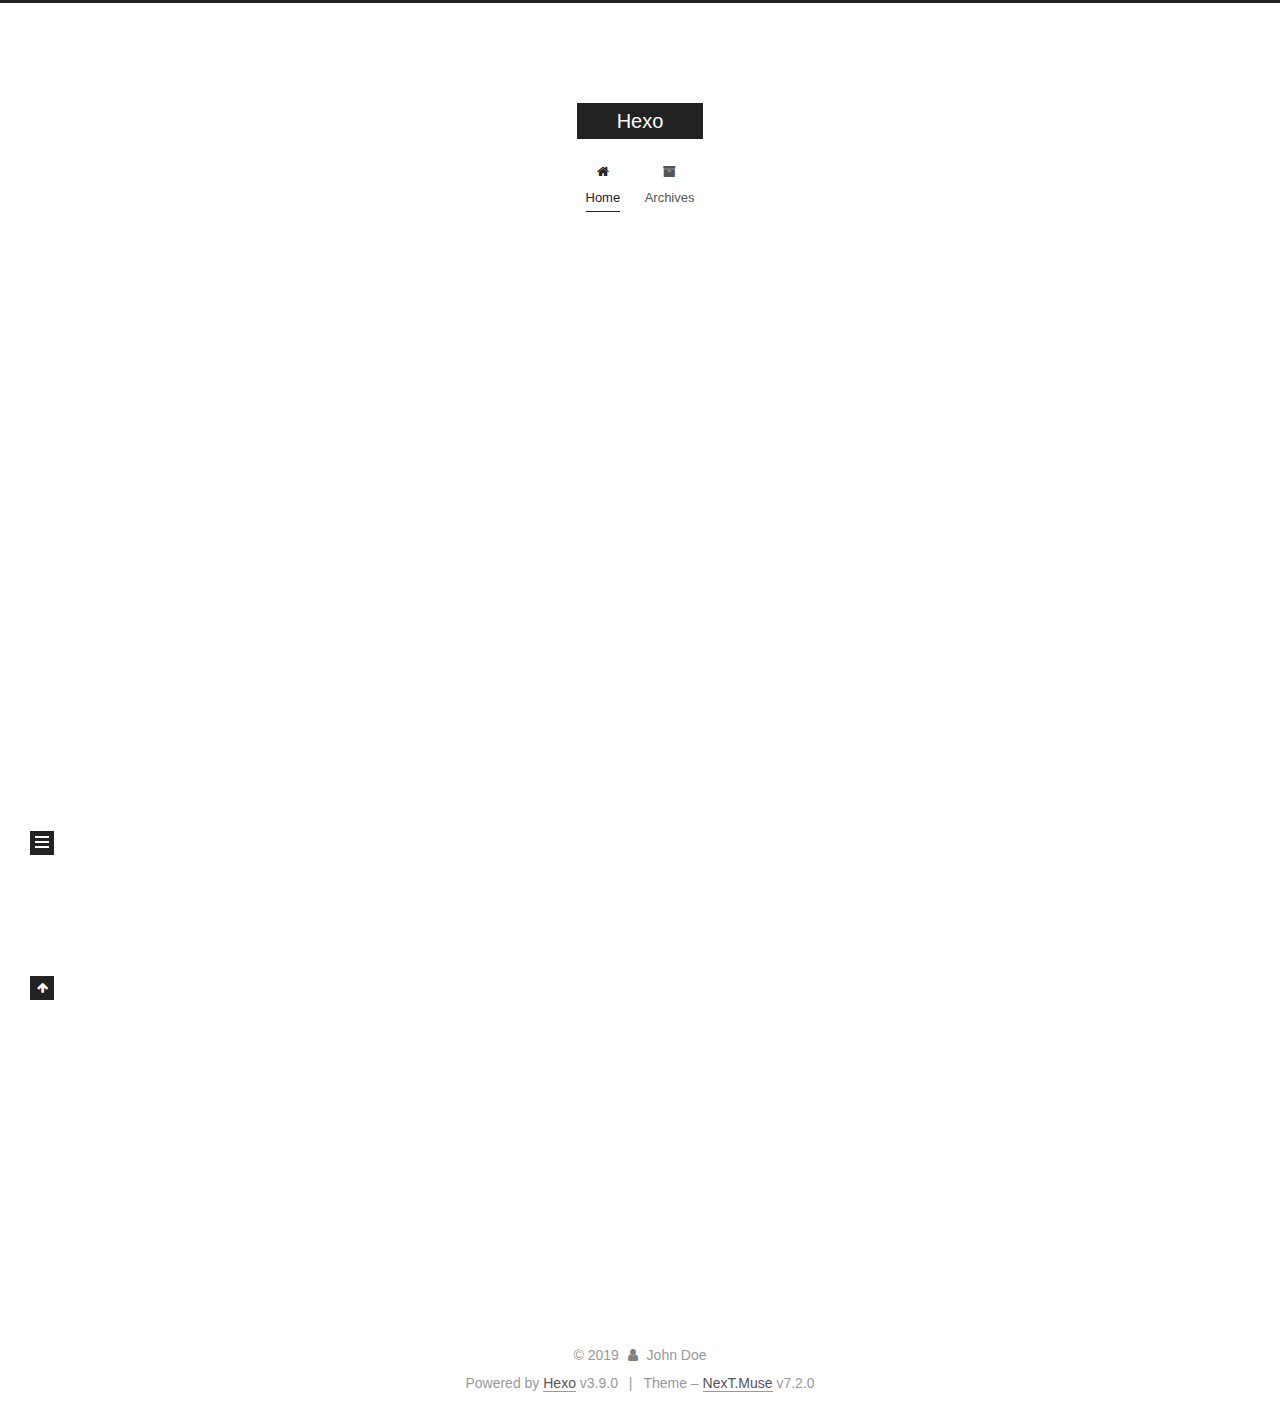
==== index.html @ 57c6d29f "Site updated: 2019-07-20 22:40:32" ====
<!DOCTYPE html>












  


<html class="theme-next muse use-motion" lang>
<head><meta name="generator" content="Hexo 3.9.0">
  <meta charset="UTF-8">
<meta http-equiv="X-UA-Compatible" content="IE=edge">
<meta name="viewport" content="width=device-width, initial-scale=1, maximum-scale=2">
<meta name="theme-color" content="#222">












  <link rel="apple-touch-icon" sizes="180x180" href="/images/apple-touch-icon-next.png?v=7.2.0">


  <link rel="icon" type="image/png" sizes="32x32" href="/images/favicon-32x32-next.png?v=7.2.0">


  <link rel="icon" type="image/png" sizes="16x16" href="/images/favicon-16x16-next.png?v=7.2.0">


  <link rel="mask-icon" href="/images/logo.svg?v=7.2.0" color="#222">






<link rel="stylesheet" href="/css/main.css?v=7.2.0">






<link rel="stylesheet" href="/lib/font-awesome/css/font-awesome.min.css?v=4.7.0">








<script id="hexo.configurations">
  var NexT = window.NexT || {};
  var CONFIG = {
    root: '/',
    scheme: 'Muse',
    version: '7.2.0',
    sidebar: {"position":"left","display":"post","offset":12,"onmobile":false},
    back2top: {"enable":true,"sidebar":false,"scrollpercent":false},
    copycode: {"enable":false,"show_result":false,"style":null},
    fancybox: false,
    fastclick: false,
    lazyload: false,
    tabs: true,
    motion: {"enable":true,"async":false,"transition":{"post_block":"fadeIn","post_header":"slideDownIn","post_body":"slideDownIn","coll_header":"slideLeftIn","sidebar":"slideUpIn"}},
    algolia: {
      applicationID: '',
      apiKey: '',
      indexName: '',
      hits: {"per_page":10},
      labels: {"input_placeholder":"Search for Posts","hits_empty":"We didn't find any results for the search: ${query}","hits_stats":"${hits} results found in ${time} ms"}
    },
    translation: {
      copy_button: 'Copy',
      copy_success: 'Copied',
      copy_failure: 'Copy failed'
    }
  };
</script>

  <meta property="og:type" content="website">
<meta property="og:title" content="Hexo">
<meta property="og:url" content="http://yoursite.com/index.html">
<meta property="og:site_name" content="Hexo">
<meta property="og:locale" content="default">
<meta name="twitter:card" content="summary">
<meta name="twitter:title" content="Hexo">





  
  
  <link rel="canonical" href="http://yoursite.com/">



<script id="page.configurations">
  CONFIG.page = {
    sidebar: "",
  };
</script>

  
  <title>Hexo</title>
  












  <noscript>
  <style>
  .use-motion .motion-element,
  .use-motion .brand,
  .use-motion .menu-item,
  .sidebar-inner,
  .use-motion .post-block,
  .use-motion .pagination,
  .use-motion .comments,
  .use-motion .post-header,
  .use-motion .post-body,
  .use-motion .collection-title { opacity: initial; }

  .use-motion .logo,
  .use-motion .site-title,
  .use-motion .site-subtitle {
    opacity: initial;
    top: initial;
  }

  .use-motion .logo-line-before i { left: initial; }
  .use-motion .logo-line-after i { right: initial; }
  </style>
</noscript>

</head>

<body itemscope itemtype="http://schema.org/WebPage" lang="default">

  
  
    
  

  <div class="container sidebar-position-left 
  page-home">
    <div class="headband"></div>

    <header id="header" class="header" itemscope itemtype="http://schema.org/WPHeader">
      <div class="header-inner"><div class="site-brand-wrapper">
  <div class="site-meta">
    

    <div class="custom-logo-site-title">
      <a href="/" class="brand" rel="start">
        <span class="logo-line-before"><i></i></span>
        <span class="site-title">Hexo</span>
        <span class="logo-line-after"><i></i></span>
      </a>
    </div>
    
    
  </div>

  <div class="site-nav-toggle">
    <button aria-label="Toggle navigation bar">
      <span class="btn-bar"></span>
      <span class="btn-bar"></span>
      <span class="btn-bar"></span>
    </button>
  </div>
</div>



<nav class="site-nav">
  
    <ul id="menu" class="menu">
      
        
        
        
          
          <li class="menu-item menu-item-home menu-item-active">

    
    
      
    

    

    <a href="/" rel="section"><i class="menu-item-icon fa fa-fw fa-home"></i> <br>Home</a>

  </li>
        
        
        
          
          <li class="menu-item menu-item-archives">

    
    
      
    

    

    <a href="/archives/" rel="section"><i class="menu-item-icon fa fa-fw fa-archive"></i> <br>Archives</a>

  </li>

      
      
    </ul>
  

  
    

  

  
</nav>



</div>
    </header>

    


    <main id="main" class="main">
      <div class="main-inner">
        <div class="content-wrap">
          
          <div id="content" class="content">
            
  <section id="posts" class="posts-expand">
    
      

  

  
  
  

  

  <article class="post post-type-normal" itemscope itemtype="http://schema.org/Article">
  
  
  
  <div class="post-block">
    <link itemprop="mainEntityOfPage" href="http://yoursite.com/2019/07/20/hello-world/">

    <span hidden itemprop="author" itemscope itemtype="http://schema.org/Person">
      <meta itemprop="name" content="John Doe">
      <meta itemprop="description" content>
      <meta itemprop="image" content="/images/avatar.gif">
    </span>

    <span hidden itemprop="publisher" itemscope itemtype="http://schema.org/Organization">
      <meta itemprop="name" content="Hexo">
    </span>

    
      <header class="post-header">

        
        
          <h1 class="post-title" itemprop="name headline">
                
                
                <a href="/2019/07/20/hello-world/" class="post-title-link" itemprop="url">Hello World</a>
              
            
          </h1>
        

        <div class="post-meta">

          
          
          

          
            <span class="post-meta-item">
              <span class="post-meta-item-icon">
                <i class="fa fa-calendar-o"></i>
              </span>
              
                <span class="post-meta-item-text">Posted on</span>
              

              
                
              

              <time title="Created: 2019-07-20 21:44:19" itemprop="dateCreated datePublished" datetime="2019-07-20T21:44:19+08:00">2019-07-20</time>
            </span>
          

          

          

          
            
            
          

          
          

          

          

          <br>
          

          

          

        </div>
      </header>
    

    
    
    
    <div class="post-body" itemprop="articleBody">

      
      

      
        
          
            <p>Welcome to <a href="https://hexo.io/" target="_blank" rel="noopener">Hexo</a>! This is your very first post. Check <a href="https://hexo.io/docs/" target="_blank" rel="noopener">documentation</a> for more info. If you get any problems when using Hexo, you can find the answer in <a href="https://hexo.io/docs/troubleshooting.html" target="_blank" rel="noopener">troubleshooting</a> or you can ask me on <a href="https://github.com/hexojs/hexo/issues" target="_blank" rel="noopener">GitHub</a>.</p>
<h2 id="Quick-Start"><a href="#Quick-Start" class="headerlink" title="Quick Start"></a>Quick Start</h2><h3 id="Create-a-new-post"><a href="#Create-a-new-post" class="headerlink" title="Create a new post"></a>Create a new post</h3><figure class="highlight bash"><table><tr><td class="gutter"><pre><span class="line">1</span><br></pre></td><td class="code"><pre><span class="line">$ hexo new <span class="string">"My New Post"</span></span><br></pre></td></tr></table></figure>

<p>More info: <a href="https://hexo.io/docs/writing.html" target="_blank" rel="noopener">Writing</a></p>
<h3 id="Run-server"><a href="#Run-server" class="headerlink" title="Run server"></a>Run server</h3><figure class="highlight bash"><table><tr><td class="gutter"><pre><span class="line">1</span><br></pre></td><td class="code"><pre><span class="line">$ hexo server</span><br></pre></td></tr></table></figure>

<p>More info: <a href="https://hexo.io/docs/server.html" target="_blank" rel="noopener">Server</a></p>
<h3 id="Generate-static-files"><a href="#Generate-static-files" class="headerlink" title="Generate static files"></a>Generate static files</h3><figure class="highlight bash"><table><tr><td class="gutter"><pre><span class="line">1</span><br></pre></td><td class="code"><pre><span class="line">$ hexo generate</span><br></pre></td></tr></table></figure>

<p>More info: <a href="https://hexo.io/docs/generating.html" target="_blank" rel="noopener">Generating</a></p>
<h3 id="Deploy-to-remote-sites"><a href="#Deploy-to-remote-sites" class="headerlink" title="Deploy to remote sites"></a>Deploy to remote sites</h3><figure class="highlight bash"><table><tr><td class="gutter"><pre><span class="line">1</span><br></pre></td><td class="code"><pre><span class="line">$ hexo deploy</span><br></pre></td></tr></table></figure>

<p>More info: <a href="https://hexo.io/docs/deployment.html" target="_blank" rel="noopener">Deployment</a></p>

          
        
      
    </div>

    

    

    
    
    

    

    
      
    
    

    

    <footer class="post-footer">
      

      

      

      
      
        <div class="post-eof"></div>
      
    </footer>
  </div>
  
  
  
  </article>


    
  </section>

  


          </div>
          

        </div>
        
          
  
  <div class="sidebar-toggle">
    <div class="sidebar-toggle-line-wrap">
      <span class="sidebar-toggle-line sidebar-toggle-line-first"></span>
      <span class="sidebar-toggle-line sidebar-toggle-line-middle"></span>
      <span class="sidebar-toggle-line sidebar-toggle-line-last"></span>
    </div>
  </div>

  <aside id="sidebar" class="sidebar">
    <div class="sidebar-inner">

      

      

      <div class="site-overview-wrap sidebar-panel sidebar-panel-active">
        <div class="site-overview">

          <div class="site-author motion-element" itemprop="author" itemscope itemtype="http://schema.org/Person">
  
  <p class="site-author-name" itemprop="name">John Doe</p>
  <div class="site-description motion-element" itemprop="description"></div>
</div>


  <nav class="site-state motion-element">
    
      <div class="site-state-item site-state-posts">
        
          <a href="/archives/">
        
          <span class="site-state-item-count">1</span>
          <span class="site-state-item-name">posts</span>
        </a>
      </div>
    

    

    
  </nav>













          
          
        </div>
      </div>

      

      

    </div>
  </aside>
  <div id="sidebar-dimmer"></div>


        
      </div>
    </main>

    <footer id="footer" class="footer">
      <div class="footer-inner">
        <div class="copyright">&copy; <span itemprop="copyrightYear">2019</span>
  <span class="with-love" id="animate">
    <i class="fa fa-user"></i>
  </span>
  <span class="author" itemprop="copyrightHolder">John Doe</span>

  

  
</div>


  <div class="powered-by">Powered by <a href="https://hexo.io" class="theme-link" rel="noopener" target="_blank">Hexo</a> v3.9.0</div>



  <span class="post-meta-divider">|</span>



  <div class="theme-info">Theme – <a href="https://theme-next.org" class="theme-link" rel="noopener" target="_blank">NexT.Muse</a> v7.2.0</div>




        








        
      </div>
    </footer>

    
      <div class="back-to-top">
        <i class="fa fa-arrow-up"></i>
        
      </div>
    

    

    
  </div>

  

<script>
  if (Object.prototype.toString.call(window.Promise) !== '[object Function]') {
    window.Promise = null;
  }
</script>










  
  













  
  <script src="/lib/jquery/index.js?v=3.4.1"></script>

  
  <script src="/lib/velocity/velocity.min.js?v=1.2.1"></script>

  
  <script src="/lib/velocity/velocity.ui.min.js?v=1.2.1"></script>




  <script src="/js/utils.js?v=7.2.0"></script>

  <script src="/js/motion.js?v=7.2.0"></script>



  
  


  <script src="/js/schemes/muse.js?v=7.2.0"></script>



  

  <script src="/js/next-boot.js?v=7.2.0"></script>

  

  

  

  

  

  

  

  

  



  




  




  




  






  

  

  


  

</body>
</html>
---- css/main.css ----
/* normalize.css v8.0.1 | MIT License | github.com/necolas/normalize.css */
html {
  line-height: 1.15; /* 1 */
  -webkit-text-size-adjust: 100%; /* 2 */
}
body {
  margin: 0;
}
main {
  display: block;
}
h1 {
  font-size: 2em;
  margin: 0.67em 0;
}
hr {
  box-sizing: content-box; /* 1 */
  height: 0; /* 1 */
  overflow: visible; /* 2 */
}
pre {
  font-family: monospace, monospace; /* 1 */
  font-size: 1em; /* 2 */
}
a {
  background-color: transparent;
}
abbr[title] {
  border-bottom: none; /* 1 */
  text-decoration: underline; /* 2 */
  text-decoration: underline dotted; /* 2 */
}
b,
strong {
  font-weight: bolder;
}
code,
kbd,
samp {
  font-family: monospace, monospace; /* 1 */
  font-size: 1em; /* 2 */
}
small {
  font-size: 80%;
}
sub,
sup {
  font-size: 75%;
  line-height: 0;
  position: relative;
  vertical-align: baseline;
}
sub {
  bottom: -0.25em;
}
sup {
  top: -0.5em;
}
img {
  border-style: none;
}
button,
input,
optgroup,
select,
textarea {
  font-family: inherit; /* 1 */
  font-size: 100%; /* 1 */
  line-height: 1.15; /* 1 */
  margin: 0; /* 2 */
}
button,
input {
/* 1 */
  overflow: visible;
}
button,
select {
/* 1 */
  text-transform: none;
}
button,
[type="button"],
[type="reset"],
[type="submit"] {
  -webkit-appearance: button;
}
button::-moz-focus-inner,
[type="button"]::-moz-focus-inner,
[type="reset"]::-moz-focus-inner,
[type="submit"]::-moz-focus-inner {
  border-style: none;
  padding: 0;
}
button:-moz-focusring,
[type="button"]:-moz-focusring,
[type="reset"]:-moz-focusring,
[type="submit"]:-moz-focusring {
  outline: 1px dotted ButtonText;
}
fieldset {
  padding: 0.35em 0.75em 0.625em;
}
legend {
  box-sizing: border-box; /* 1 */
  color: inherit; /* 2 */
  display: table; /* 1 */
  max-width: 100%; /* 1 */
  padding: 0; /* 3 */
  white-space: normal; /* 1 */
}
progress {
  vertical-align: baseline;
}
textarea {
  overflow: auto;
}
[type="checkbox"],
[type="radio"] {
  box-sizing: border-box; /* 1 */
  padding: 0; /* 2 */
}
[type="number"]::-webkit-inner-spin-button,
[type="number"]::-webkit-outer-spin-button {
  height: auto;
}
[type="search"] {
  -webkit-appearance: textfield; /* 1 */
  outline-offset: -2px; /* 2 */
}
[type="search"]::-webkit-search-decoration {
  -webkit-appearance: none;
}
::-webkit-file-upload-button {
  -webkit-appearance: button; /* 1 */
  font: inherit; /* 2 */
}
details {
  display: block;
}
summary {
  display: list-item;
}
template {
  display: none;
}
[hidden] {
  display: none;
}
::selection {
  background: #262a30;
  color: #fff;
}
body {
  position: relative;
  font-family: 'Lato', "PingFang SC", "Microsoft YaHei", sans-serif;
  font-size: 14px;
  line-height: 2;
  color: #555;
  background: #fff;
}
@media (max-width: 991px) {
  body {
    padding-right: 0 !important;
  }
}
@media (min-width: 1200px) {
  body {
    font-size: 16px;
  }
}
h1,
h2,
h3,
h4,
h5,
h6 {
  margin: 20px 0 15px;
  padding: 0;
  font-weight: bold;
  line-height: 1.5;
  font-family: 'Lato', "PingFang SC", "Microsoft YaHei", sans-serif;
}
h1 {
  font-size: 22px;
}
h1 code {
  font-size: 1em;
}
@media (max-width: 767px) {
  h1 {
    font-size: 18px;
  }
  h1 code {
    font-size: 1em;
  }
}
h2 {
  font-size: 20px;
}
h2 code {
  font-size: 1em;
}
@media (max-width: 767px) {
  h2 {
    font-size: 16px;
  }
  h2 code {
    font-size: 1em;
  }
}
h3 {
  font-size: 18px;
}
h3 code {
  font-size: 1em;
}
@media (max-width: 767px) {
  h3 {
    font-size: 14px;
  }
  h3 code {
    font-size: 1em;
  }
}
h4 {
  font-size: 16px;
}
h4 code {
  font-size: 1em;
}
@media (max-width: 767px) {
  h4 {
    font-size: 12px;
  }
  h4 code {
    font-size: 1em;
  }
}
h5 {
  font-size: 14px;
}
h5 code {
  font-size: 1em;
}
@media (max-width: 767px) {
  h5 {
    font-size: 10px;
  }
  h5 code {
    font-size: 1em;
  }
}
h6 {
  font-size: 12px;
}
h6 code {
  font-size: 1em;
}
@media (max-width: 767px) {
  h6 {
    font-size: 8px;
  }
  h6 code {
    font-size: 1em;
  }
}
p {
  margin: 0 0 20px 0;
}
a,
span.exturl {
  overflow-wrap: break-word;
  word-wrap: break-word;
  background-color: transparent;
  color: #555;
  text-decoration: none;
  outline: none;
  border-bottom: 1px solid #999;
  cursor: pointer;
}
a:hover,
span.exturl:hover {
  color: #222;
  border-bottom-color: #222;
}
video {
  max-width: 100%;
  display: block;
  margin-left: auto;
  margin-right: auto;
}
img {
  display: block;
  margin: auto;
  max-width: 100%;
  height: auto;
}
hr {
  margin: 40px 0;
  height: 3px;
  border: none;
  background-color: #ddd;
  background-image: repeating-linear-gradient(-45deg, #fff, #fff 4px, transparent 4px, transparent 8px);
}
blockquote {
  margin: 0;
  padding: 0 15px;
  color: #666;
  border-left: 4px solid #ddd;
}
blockquote cite::before {
  content: "-";
  padding: 0 5px;
}
dt {
  font-weight: 700;
}
dd {
  margin: 0;
  padding: 0;
}
kbd {
  border: 1px solid #ccc;
  border-radius: 0.2em;
  box-shadow: 0.1em 0.1em 0.2em rgba(0,0,0,0.1);
  background-color: #f9f9f9;
  font-family: inherit;
  background-image: linear-gradient(top, #eee, #fff, #eee);
  padding: 0.1em 0.3em;
  white-space: nowrap;
}
.text-left {
  text-align: left;
}
.text-center {
  text-align: center;
}
.text-right {
  text-align: right;
}
.text-justify {
  text-align: justify;
}
.text-nowrap {
  white-space: nowrap;
}
.text-lowercase {
  text-transform: lowercase;
}
.text-uppercase {
  text-transform: uppercase;
}
.text-capitalize {
  text-transform: capitalize;
}
.center-block {
  display: block;
  margin-left: auto;
  margin-right: auto;
}
.clearfix::before,
.clearfix::after {
  content: " ";
  display: table;
}
.clearfix::after {
  clear: both;
}
.pullquote {
  width: 45%;
}
.pullquote.left {
  float: left;
  margin-left: 5px;
  margin-right: 10px;
}
.pullquote.right {
  float: right;
  margin-left: 10px;
  margin-right: 5px;
}
.affix {
  position: fixed;
}
.translation {
  margin-top: -20px;
  font-size: 14px;
  color: #999;
}
.scrollbar-measure {
  width: 100px;
  height: 100px;
  overflow: scroll;
  position: absolute;
  top: -9999px;
}
.use-motion .motion-element {
  opacity: 0;
}
.table-container {
  margin: 20px 0;
  overflow: auto;
  -webkit-overflow-scrolling: touch;
}
.highlight .table-container {
  margin: 0px;
}
table {
  width: 100%;
  border-collapse: collapse;
  border-spacing: 0;
  font-size: 14px;
}
table > tbody > tr:nth-of-type(odd) {
  background-color: #f9f9f9;
}
table > tbody > tr:hover {
  background-color: #f5f5f5;
}
caption,
th,
td {
  padding: 8px;
  text-align: left;
  vertical-align: middle;
  font-weight: normal;
}
th,
td {
  border: 1px solid #ddd;
  border-bottom: 3px solid #ddd;
}
th {
  padding-bottom: 10px;
  font-weight: 700;
}
td {
  border-bottom-width: 1px;
}
html,
body {
  height: 100%;
}
.container {
  position: relative;
}
.header-inner {
  margin: 0 auto;
  padding: 100px 0 70px;
  width: 700px;
}
@media (min-width: 1200px) {
  .container .header-inner {
    width: 800px;
  }
}
@media (min-width: 1600px) {
  .container .header-inner {
    width: 900px;
  }
}
.main-inner {
  margin: 0 auto;
  width: 700px;
}
@media (min-width: 1200px) {
  .container .main-inner {
    width: 800px;
  }
}
@media (min-width: 1600px) {
  .container .main-inner {
    width: 900px;
  }
}
.footer {
  padding: 20px 0;
}
.footer-inner {
  box-sizing: border-box;
  margin: 0px auto;
  width: 700px;
}
@media (min-width: 1200px) {
  .container .footer-inner {
    width: 800px;
  }
}
@media (min-width: 1600px) {
  .container .footer-inner {
    width: 900px;
  }
}
pre,
.highlight {
  margin: 20px 0;
  font-size: 14px;
  color: #4d4d4c;
  background: #f7f7f7;
  line-height: 1.6;
}
pre,
code {
  font-family: consolas, Menlo, "PingFang SC", "Microsoft YaHei", monospace;
}
code {
  overflow-wrap: break-word;
  word-wrap: break-word;
  padding: 2px 4px;
  color: #555;
  background: #eee;
  border-radius: 3px;
  font-size: 14px;
}
pre {
  overflow: auto;
  padding: 10px;
}
pre code {
  padding: 0;
  color: #4d4d4c;
  background: none;
  text-shadow: none;
}
.highlight *::selection {
  background: #d6d6d6;
}
.highlight pre {
  border: none;
  margin: 0;
  padding: 10px 0;
}
.highlight table {
  margin: 0;
  width: auto;
  border: none;
}
.highlight td {
  border: none;
  padding: 0;
}
.highlight figcaption {
  font-size: 1em;
  color: #4d4d4c;
  line-height: 1em;
  margin: 0em;
  padding: 0.5em;
  background: #eee;
  border-bottom: 1px solid #e9e9e9;
}
.highlight figcaption::before,
.highlight figcaption::after {
  content: " ";
  display: table;
}
.highlight figcaption::after {
  clear: both;
}
.highlight figcaption a {
  float: right;
  color: #4d4d4c;
}
.highlight figcaption a:hover {
  border-bottom-color: #4d4d4c;
}
.highlight .gutter pre {
  padding-left: 10px;
  padding-right: 10px;
  color: #869194;
  text-align: right;
  background-color: #eff2f3;
}
.highlight .code pre {
  width: 100%;
  padding-left: 10px;
  background-color: #f7f7f7;
}
.highlight .line {
  height: 20px;
}
.gutter {
  -webkit-user-select: none;
  -moz-user-select: none;
  -ms-user-select: none;
  user-select: none;
}
.gist table {
  width: auto;
}
.gist table td {
  border: none;
}
pre .deletion {
  background: #fdd;
}
pre .addition {
  background: #dfd;
}
pre .meta {
  color: #eab700;
  -webkit-user-select: none;
  -moz-user-select: none;
  -ms-user-select: none;
  user-select: none;
}
pre .comment {
  color: #8e908c;
}
pre .variable,
pre .attribute,
pre .tag,
pre .name,
pre .regexp,
pre .ruby .constant,
pre .xml .tag .title,
pre .xml .pi,
pre .xml .doctype,
pre .html .doctype,
pre .css .id,
pre .css .class,
pre .css .pseudo {
  color: #c82829;
}
pre .number,
pre .preprocessor,
pre .built_in,
pre .builtin-name,
pre .literal,
pre .params,
pre .constant,
pre .command {
  color: #f5871f;
}
pre .ruby .class .title,
pre .css .rules .attribute,
pre .string,
pre .symbol,
pre .value,
pre .inheritance,
pre .header,
pre .ruby .symbol,
pre .xml .cdata,
pre .special,
pre .formula {
  color: #718c00;
}
pre .title,
pre .css .hexcolor {
  color: #3e999f;
}
pre .function,
pre .python .decorator,
pre .python .title,
pre .ruby .function .title,
pre .ruby .title .keyword,
pre .perl .sub,
pre .javascript .title,
pre .coffeescript .title {
  color: #4271ae;
}
pre .keyword,
pre .javascript .function {
  color: #8959a8;
}
.posts-expand .post-body img.full-image {
  border: none;
}
.blockquote-center,
.page-home .post-type-quote blockquote,
.page-post-detail .post-type-quote blockquote {
  position: relative;
  margin: 40px 0;
  padding: 0;
  border-left: none;
  text-align: center;
}
.blockquote-center::before,
.page-home .post-type-quote blockquote::before,
.page-post-detail .post-type-quote blockquote::before,
.blockquote-center::after,
.page-home .post-type-quote blockquote::after,
.page-post-detail .post-type-quote blockquote::after {
  position: absolute;
  content: ' ';
  display: block;
  width: 100%;
  height: 24px;
  opacity: 0.2;
  background-repeat: no-repeat;
  background-position: 0 -6px;
  background-size: 22px 22px;
}
.blockquote-center::before,
.page-home .post-type-quote blockquote::before,
.page-post-detail .post-type-quote blockquote::before {
  top: -20px;
  background-image: url("../images/quote-l.svg");
  border-top: 1px solid #ccc;
}
.blockquote-center::after,
.page-home .post-type-quote blockquote::after,
.page-post-detail .post-type-quote blockquote::after {
  bottom: -20px;
  background-image: url("../images/quote-r.svg");
  border-bottom: 1px solid #ccc;
  background-position: 100% 8px;
}
.blockquote-center p,
.page-home .post-type-quote blockquote p,
.page-post-detail .post-type-quote blockquote p,
.blockquote-center div,
.page-home .post-type-quote blockquote div,
.page-post-detail .post-type-quote blockquote div {
  text-align: center;
}
.post .post-body .group-picture img {
  box-sizing: border-box;
  padding: 0 3px;
  border: none;
  margin: 0 auto;
}
.post-body .group-picture-row {
  overflow: hidden;
  margin-bottom: 6px;
}
.post-body .group-picture-column {
  float: left;
  margin-bottom: 10px;
}
.page-archive .group-picture-container {
  overflow: hidden;
}
.page-archive .group-picture-row {
  float: left;
}
.page-archive .group-picture-row:first-child {
  margin-top: 6px;
}
.page-archive .group-picture-column {
  max-width: 150px;
  max-height: 150px;
}
.post-body .label {
  display: inline;
  padding: 0 2px;
}
.post-body .label.default {
  background-color: #f0f0f0;
}
.post-body .label.primary {
  background-color: #efe6f7;
}
.post-body .label.info {
  background-color: #e5f2f8;
}
.post-body .label.success {
  background-color: #e7f4e9;
}
.post-body .label.warning {
  background-color: #fcf6e1;
}
.post-body .label.danger {
  background-color: #fae8eb;
}
.post-body .note {
  position: relative;
  padding: 15px;
  margin-bottom: 20px;
  border: 1px solid #eee;
  border-left-width: 5px;
  border-radius: 3px;
}
.post-body .note h2,
.post-body .note h3,
.post-body .note h4,
.post-body .note h5,
.post-body .note h6 {
  margin-top: 0;
  margin-bottom: 0;
  border-bottom: initial;
  padding-top: 0 !important;
}
.post-body .note p:first-child,
.post-body .note ul:first-child,
.post-body .note ol:first-child,
.post-body .note table:first-child,
.post-body .note pre:first-child,
.post-body .note blockquote:first-child {
  margin-top: 0;
}
.post-body .note p:last-child,
.post-body .note ul:last-child,
.post-body .note ol:last-child,
.post-body .note table:last-child,
.post-body .note pre:last-child,
.post-body .note blockquote:last-child {
  margin-bottom: 0;
}
.post-body .note.default {
  border-left-color: #777;
}
.post-body .note.default h2,
.post-body .note.default h3,
.post-body .note.default h4,
.post-body .note.default h5,
.post-body .note.default h6 {
  color: #777;
}
.post-body .note.primary {
  border-left-color: #6f42c1;
}
.post-body .note.primary h2,
.post-body .note.primary h3,
.post-body .note.primary h4,
.post-body .note.primary h5,
.post-body .note.primary h6 {
  color: #6f42c1;
}
.post-body .note.info {
  border-left-color: #428bca;
}
.post-body .note.info h2,
.post-body .note.info h3,
.post-body .note.info h4,
.post-body .note.info h5,
.post-body .note.info h6 {
  color: #428bca;
}
.post-body .note.success {
  border-left-color: #5cb85c;
}
.post-body .note.success h2,
.post-body .note.success h3,
.post-body .note.success h4,
.post-body .note.success h5,
.post-body .note.success h6 {
  color: #5cb85c;
}
.post-body .note.warning {
  border-left-color: #f0ad4e;
}
.post-body .note.warning h2,
.post-body .note.warning h3,
.post-body .note.warning h4,
.post-body .note.warning h5,
.post-body .note.warning h6 {
  color: #f0ad4e;
}
.post-body .note.danger {
  border-left-color: #d9534f;
}
.post-body .note.danger h2,
.post-body .note.danger h3,
.post-body .note.danger h4,
.post-body .note.danger h5,
.post-body .note.danger h6 {
  color: #d9534f;
}
.post-body .tabs {
  position: relative;
  display: block;
  margin-bottom: 20px;
  padding-top: 10px;
}
.post-body .tabs ul.nav-tabs {
  margin: 0;
  padding: 0;
  display: flex;
  flex-wrap: wrap;
  margin-bottom: -1px;
}
@media (max-width: 413px) {
  .post-body .tabs ul.nav-tabs {
    display: block;
    margin-bottom: 5px;
  }
}
.post-body .tabs ul.nav-tabs li.tab {
  flex-grow: 1;
  list-style-type: none;
  background-color: #fff;
  border-top: 3px solid transparent;
  border-right: 1px solid transparent;
  border-bottom: 1px solid #ddd;
  border-left: 1px solid transparent;
}
@media (max-width: 413px) {
  .post-body .tabs ul.nav-tabs li.tab {
    border-top: 1px solid transparent;
    border-right: 1px solid transparent;
    border-bottom: 1px solid transparent;
    border-left: 3px solid transparent;
  }
}
.post-body .tabs ul.nav-tabs li.tab a {
  text-align: center;
  outline: 0;
  border-bottom: initial;
  display: block;
  line-height: 1.8em;
  padding: 0.25em 0.75em;
  transition-duration: 0.2s;
  transition-timing-function: ease-out;
  transition-delay: 0s;
}
.post-body .tabs ul.nav-tabs li.tab a i {
  width: 1.285714285714286em;
}
.post-body .tabs ul.nav-tabs li.tab.active {
  border-top: 3px solid #fc6423;
  border-right: 1px solid #ddd;
  border-bottom: 1px solid transparent;
  border-left: 1px solid #ddd;
}
@media (max-width: 413px) {
  .post-body .tabs ul.nav-tabs li.tab.active {
    border-top: 1px solid #ddd;
    border-right: 1px solid #ddd;
    border-bottom: 1px solid #ddd;
    border-left: 3px solid #fc6423;
  }
}
.post-body .tabs ul.nav-tabs li.tab.active a {
  cursor: default;
  color: #555;
}
.post-body .tabs .tab-content .tab-pane {
  border: 1px solid #ddd;
  padding: 20px 20px 0 20px;
}
.post-body .tabs .tab-content .tab-pane:not(.active) {
  display: none;
}
.post-body .tabs .tab-content .tab-pane.active {
  display: block;
}
.btn {
  display: inline-block;
  padding: 0 20px;
  font-size: 14px;
  color: #fff;
  background: #222;
  border: 2px solid #222;
  text-decoration: none;
  border-radius: 0;
  transition-property: background-color;
  transition-duration: 0.2s;
  transition-timing-function: ease-in-out;
  transition-delay: 0s;
  line-height: 2;
}
.btn:hover {
  border-color: #222;
  color: #222;
  background: #fff;
}
.btn +.btn {
  margin: 0 0 8px 8px;
}
.btn .fa-fw {
  width: 1.285714285714286em;
  text-align: left;
}
.btn-bar {
  display: block;
  width: 22px;
  height: 2px;
  background: #555;
  border-radius: 1px;
}
.btn-bar+.btn-bar {
  margin-top: 4px;
}
.pagination {
  margin: 120px 0 40px;
  text-align: center;
  border-top: 1px solid #eee;
}
.page-number-basic,
.pagination .prev,
.pagination .next,
.pagination .page-number,
.pagination .space {
  display: inline-block;
  position: relative;
  top: -1px;
  margin: 0 10px;
  padding: 0 11px;
}
@media (max-width: 767px) {
  .page-number-basic,
  .pagination .prev,
  .pagination .next,
  .pagination .page-number,
  .pagination .space {
    margin: 0 5px;
  }
}
.pagination .prev,
.pagination .next,
.pagination .page-number {
  border-bottom: 0;
  border-top: 1px solid #eee;
  transition-property: border-color;
  transition-duration: 0.2s;
  transition-timing-function: ease-in-out;
  transition-delay: 0s;
}
.pagination .prev:hover,
.pagination .next:hover,
.pagination .page-number:hover {
  border-top-color: #222;
}
.pagination .space {
  padding: 0;
  margin: 0;
}
.pagination .prev {
  margin-left: 0;
}
.pagination .next {
  margin-right: 0;
}
.pagination .page-number.current {
  color: #fff;
  background: #ccc;
  border-top-color: #ccc;
}
@media (max-width: 767px) {
  .pagination {
    border-top: none;
  }
  .pagination .prev,
  .pagination .next,
  .pagination .page-number {
    margin-bottom: 10px;
    border-top: 0;
    border-bottom: 1px solid #eee;
    padding: 0 10px;
  }
  .pagination .prev:hover,
  .pagination .next:hover,
  .pagination .page-number:hover {
    border-bottom-color: #222;
  }
}
.comments {
  margin: 60px 20px 0;
}
.back-to-top {
  box-sizing: border-box;
  position: fixed;
  bottom: -100px;
  right: 30px;
  z-index: 1050;
  padding: 0 6px;
  width: 24px;
  background: #222;
  font-size: 12px;
  opacity: 1;
  color: #fff;
  cursor: pointer;
  text-align: center;
  transition-property: bottom;
  transition-duration: 0.2s;
  transition-timing-function: ease-in-out;
  transition-delay: 0s;
}
.back-to-top.back-to-top-on {
  bottom: 19px;
}
@media (max-width: 991px) {
  .back-to-top {
    opacity: 0.8;
    right: 20px;
  }
}
.header {
  background: transparent;
}
.header-inner {
  position: relative;
}
.headband {
  height: 3px;
  background: #222;
}
.site-meta {
  margin: 0;
  text-align: center;
}
@media (max-width: 767px) {
  .site-meta {
    text-align: center;
  }
}
.brand {
  position: relative;
  display: inline-block;
  padding: 0 40px;
  color: #fff;
  background: #222;
  border-bottom: none;
}
.brand:hover {
  color: #fff;
}
.logo {
  display: inline-block;
  margin-right: 5px;
  line-height: 36px;
  vertical-align: top;
}
.site-title {
  display: inline-block;
  vertical-align: top;
  line-height: 36px;
  font-size: 20px;
  font-weight: normal;
  font-family: 'Lato', "PingFang SC", "Microsoft YaHei", sans-serif;
}
.site-subtitle {
  margin-top: 10px;
  font-size: 13px;
  color: #999;
}
.use-motion .brand {
  opacity: 0;
}
.use-motion .logo,
.use-motion .site-title,
.use-motion .site-subtitle,
.use-motion .custom-logo-image {
  opacity: 0;
  position: relative;
  top: -10px;
}
.site-nav-toggle {
  display: none;
  position: absolute;
  top: 10px;
  left: 10px;
}
@media (max-width: 767px) {
  .site-nav-toggle {
    display: block;
  }
}
.site-nav-toggle button {
  margin-top: 2px;
  padding: 9px 10px;
  background: transparent;
  border: none;
}
@media (max-width: 767px) {
  .site-nav {
    display: none;
    margin: 0 -10px;
    padding: 0 10px;
    clear: both;
    border-top: 1px solid #ddd;
  }
}
@media (min-width: 768px) and (max-width: 991px) {
  .site-nav {
    display: block !important;
  }
}
@media (min-width: 992px) {
  .site-nav {
    display: block !important;
  }
}
.menu {
  margin-top: 20px;
  padding-left: 0;
  text-align: center;
}
.menu .menu-item {
  display: inline-block;
  margin: 0 10px;
  list-style: none;
}
@media (max-width: 767px) {
  .menu .menu-item {
    margin-top: 10px;
  }
}
.menu .menu-item a,
.menu .menu-item span.exturl {
  display: block;
  font-size: 13px;
  line-height: inherit;
  border-bottom: 1px solid transparent;
  transition-property: border-color;
  transition-duration: 0.2s;
  transition-timing-function: ease-in-out;
  transition-delay: 0s;
}
.menu .menu-item a:hover,
.menu .menu-item span.exturl:hover {
  border-bottom-color: #222;
}
.menu .menu-item .fa {
  margin-right: 5px;
}
.use-motion .menu-item {
  opacity: 0;
}
.post-body {
  overflow-wrap: break-word;
  word-wrap: break-word;
  font-family: 'Lato', "PingFang SC", "Microsoft YaHei", sans-serif;
}
.post-body span.exturl .fa {
  font-size: 14px;
  margin-left: 4px;
}
.post-body .fancybox img {
  display: block !important;
  margin: 0 auto;
  cursor: pointer;
  cursor: zoom-in;
}
.post-body .image-caption,
.post-body .figure .caption {
  margin: -20px auto 15px;
  text-align: center;
  font-size: 14px;
  color: #999;
  font-weight: bold;
  line-height: 1;
}
.post-sticky-flag {
  display: inline-block;
  font-size: 16px;
  transform: rotate(30deg);
}
.use-motion .post-block,
.use-motion .pagination,
.use-motion .comments {
  opacity: 0;
}
.use-motion .post-header {
  opacity: 0;
}
.use-motion .post-body {
  opacity: 0;
}
.use-motion .collection-title {
  opacity: 0;
}
.posts-expand {
  padding-top: 40px;
}
@media (max-width: 767px) {
  .posts-expand {
    margin: 0 20px;
  }
  .post-body .highlight {
    margin-left: 0px;
    margin-right: 0px;
    padding: 0;
  }
}
@media (min-width: 992px) {
  .posts-expand .post-body {
    text-align: justify;
  }
}
@media (max-width: 991px) {
  .posts-expand .post-body {
    text-align: justify;
  }
}
.posts-expand .post-body h2,
.posts-expand .post-body h3,
.posts-expand .post-body h4,
.posts-expand .post-body h5,
.posts-expand .post-body h6 {
  padding-top: 10px;
}
.posts-expand .post-body h2 .header-anchor,
.posts-expand .post-body h3 .header-anchor,
.posts-expand .post-body h4 .header-anchor,
.posts-expand .post-body h5 .header-anchor,
.posts-expand .post-body h6 .header-anchor {
  float: right;
  margin-left: 10px;
  color: #ccc;
  border-bottom-style: none;
  visibility: hidden;
}
.posts-expand .post-body h2 .header-anchor:hover,
.posts-expand .post-body h3 .header-anchor:hover,
.posts-expand .post-body h4 .header-anchor:hover,
.posts-expand .post-body h5 .header-anchor:hover,
.posts-expand .post-body h6 .header-anchor:hover {
  color: inherit;
}
.posts-expand .post-body h2:hover .header-anchor,
.posts-expand .post-body h3:hover .header-anchor,
.posts-expand .post-body h4:hover .header-anchor,
.posts-expand .post-body h5:hover .header-anchor,
.posts-expand .post-body h6:hover .header-anchor {
  visibility: visible;
}
.posts-expand .post-body img {
  box-sizing: border-box;
  margin: 0 auto 25px;
  padding: 3px;
  border: 1px solid #ddd;
}
@media (max-width: 767px) {
  .posts-collapse {
    margin: 0 20px;
  }
  .posts-collapse .post-title,
  .posts-collapse .post-meta {
    display: block;
    width: auto;
    text-align: left;
  }
}
.posts-collapse {
  position: relative;
  z-index: 1010;
  margin-left: 55px;
}
.posts-collapse::after {
  content: " ";
  position: absolute;
  top: 20px;
  left: 0;
  margin-left: -2px;
  width: 4px;
  height: 100%;
  background: #f5f5f5;
  z-index: -1;
}
@media (max-width: 767px) {
  .posts-collapse {
    margin: 0 20px;
  }
}
.posts-collapse .collection-title {
  position: relative;
  margin: 60px 0;
}
.posts-collapse .collection-title h1,
.posts-collapse .collection-title h2 {
  margin-left: 20px;
}
.posts-collapse .collection-title small {
  color: #bbb;
  margin-left: 5px;
}
.posts-collapse .collection-title::before {
  content: " ";
  position: absolute;
  left: 0;
  top: 50%;
  margin-left: -4px;
  margin-top: -4px;
  width: 8px;
  height: 8px;
  background: #bbb;
  border-radius: 50%;
}
.posts-collapse .post {
  margin: 30px 0;
}
.posts-collapse .post-header {
  position: relative;
  transition-duration: 0.2s;
  transition-timing-function: ease-in-out;
  transition-delay: 0s;
  transition-property: border;
  border-bottom: 1px dashed #ccc;
}
.posts-collapse .post-header::before {
  content: " ";
  position: absolute;
  left: 0;
  top: 12px;
  width: 6px;
  height: 6px;
  margin-left: -4px;
  background: #bbb;
  border-radius: 50%;
  border: 1px solid #fff;
  transition-duration: 0.2s;
  transition-timing-function: ease-in-out;
  transition-delay: 0s;
  transition-property: background;
}
.posts-collapse .post-header:hover {
  border-bottom-color: #666;
}
.posts-collapse .post-header:hover::before {
  background: #222;
}
.posts-collapse .post-meta {
  position: absolute;
  font-size: 12px;
  left: 20px;
  top: 5px;
}
.posts-collapse .post-comments-count {
  display: none;
}
.posts-collapse .post-title {
  margin-left: 60px;
  font-size: 16px;
  font-weight: normal;
  line-height: inherit;
}
.posts-collapse .post-title::after {
  margin-left: 3px;
  opacity: 0.6;
}
.posts-collapse .post-title a,
.posts-collapse .post-title span.exturl {
  color: #666;
  border-bottom: none;
}
.page-home .post-type-quote .post-header,
.page-post-detail .post-type-quote .post-header,
.page-home .post-type-quote .post-tags,
.page-post-detail .post-type-quote .post-tags {
  display: none;
}
.posts-expand .post-title {
  overflow-wrap: break-word;
  word-wrap: break-word;
  text-align: center;
  font-weight: 400;
}
.posts-expand .post-title-link {
  display: inline-block;
  position: relative;
  color: #555;
  border-bottom: none;
  line-height: 1.2;
  vertical-align: top;
}
.posts-expand .post-title-link::before {
  content: "";
  position: absolute;
  width: 100%;
  height: 2px;
  bottom: 0;
  left: 0;
  background-color: #000;
  visibility: hidden;
  transform: scaleX(0);
  transition-duration: 0.2s;
  transition-timing-function: ease-in-out;
  transition-delay: 0s;
}
.posts-expand .post-title-link:hover::before {
  visibility: visible;
  transform: scaleX(1);
}
.posts-expand .post-title-link .fa {
  font-size: 20px;
  margin-left: 5px;
}
.posts-expand .post-meta {
  margin: 3px 0 60px 0;
  color: #999;
  font-family: 'Lato', "PingFang SC", "Microsoft YaHei", sans-serif;
  font-size: 12px;
  text-align: center;
}
.posts-expand .post-meta .post-description {
  font-size: 14px;
  margin-top: 2px;
}
.posts-expand .post-meta time {
  border-bottom: 1px dashed #999;
  cursor: help;
}
.post-meta-divider {
  margin: 0 0.5em;
}
.post-meta .post-meta-item + .post-meta-item::before {
  content: "|";
  margin: 0 0.5em;
}
.post-meta-item-icon {
  margin-right: 3px;
}
@media (max-width: 991px) {
  .post-meta-item-icon {
    display: inline-block;
  }
}
@media (max-width: 991px) {
  .post-meta-item-text {
    display: none;
  }
}
.post-button {
  margin-top: 40px;
}
.posts-expand .post-tags {
  margin-top: 40px;
  text-align: center;
}
.posts-expand .post-tags a {
  display: inline-block;
  margin-right: 10px;
  font-size: 13px;
}
.post-nav {
  display: table;
  margin-top: 15px;
  width: 100%;
  border-top: 1px solid #eee;
}
.post-nav-divider {
  display: table-cell;
  width: 10%;
}
.post-nav-item {
  display: table-cell;
  padding: 10px 0 0 0;
  width: 45%;
  vertical-align: top;
}
.post-nav-item a {
  position: relative;
  display: block;
  line-height: 25px;
  font-size: 14px;
  color: #555;
  border-bottom: none;
}
.post-nav-item a:hover {
  color: #222;
  border-bottom: none;
}
.post-nav-item a:active {
  top: 2px;
}
.post-nav-item .fa {
  font-size: 12px;
  margin-right: 5px;
}
.post-nav-next a {
  padding-left: 5px;
}
.post-nav-prev {
  text-align: right;
}
.post-nav-prev a {
  padding-right: 5px;
}
.post-nav-prev .fa {
  margin-left: 5px;
}
.posts-expand .post-eof {
  margin: 80px auto 60px;
  width: 8%;
  height: 1px;
  background: #ccc;
  text-align: center;
}
.post:last-child .post-eof {
  display: none;
}
.post-gallery {
  display: table;
  table-layout: fixed;
  width: 100%;
  border-collapse: separate;
}
.post-gallery-row {
  display: table-row;
}
.post-gallery .post-gallery-img {
  display: table-cell;
  text-align: center;
  vertical-align: middle;
  border: none;
}
.post-gallery .post-gallery-img img {
  max-width: 100%;
  max-height: 100%;
  border: none;
}
.fancybox-close,
.fancybox-close:hover {
  border: none;
}
.rtl.post-body p,
.rtl.post-body a,
.rtl.post-body h1,
.rtl.post-body h2,
.rtl.post-body h3,
.rtl.post-body h4,
.rtl.post-body h5,
.rtl.post-body h6,
.rtl.post-body li,
.rtl.post-body ul,
.rtl.post-body ol {
  direction: rtl;
  font-family: UKIJ Ekran;
}
.rtl.post-title {
  font-family: UKIJ Ekran;
}
.sidebar {
  position: fixed;
  right: 0;
  top: 0;
  bottom: 0;
  width: 0;
  z-index: 1040;
  box-shadow: inset 0 2px 6px #000;
  background: #222;
}
.sidebar a,
.sidebar span.exturl {
  color: #999;
  border-bottom-color: #555;
}
.sidebar a:hover,
.sidebar span.exturl:hover {
  color: #eee;
  border-bottom-color: #eee;
}
@media (max-width: 991px) {
  .sidebar {
    display: none;
  }
}
.sidebar-inner {
  position: relative;
  padding: 20px 10px;
  color: #999;
  text-align: center;
}
.site-overview-wrap {
  overflow: hidden;
}
.site-overview {
  overflow-y: auto;
  overflow-x: hidden;
}
.cc-license {
  margin-top: 10px;
  text-align: center;
}
.cc-license .cc-opacity {
  opacity: 0.7;
  border-bottom: none;
}
.cc-license .cc-opacity:hover {
  opacity: 0.9;
}
.cc-license img {
  display: inline-block;
}
.site-author-image {
  display: block;
  margin: 0 auto;
  padding: 2px;
  max-width: 96px;
  height: auto;
  border: 2px solid #333;
}
.site-author-name {
  margin: 5px 0 0;
  text-align: center;
  color: #f5f5f5;
  font-weight: normal;
}
.site-description {
  margin-top: 5px;
  text-align: center;
  font-size: 14px;
  color: #999;
}
.links-of-author {
  margin-top: 20px;
}
.links-of-author a,
.links-of-author span.exturl {
  display: inline-block;
  vertical-align: middle;
  margin-right: 10px;
  margin-bottom: 10px;
  border-bottom-color: #555;
  font-size: 13px;
}
.links-of-author a::before,
.links-of-author span.exturl::before {
  display: inline-block;
  vertical-align: middle;
  margin-right: 3px;
  content: " ";
  width: 4px;
  height: 4px;
  border-radius: 50%;
  background: #d98f5d;
}
.feed-link,
.chat {
  margin-top: 10px;
}
.feed-link a,
.chat a {
  display: inline-block;
  padding: 0 15px;
  color: #fc6423;
  border: 1px solid #fc6423 !important;
  border-radius: 4px;
}
.feed-link a i,
.chat a i {
  color: #fc6423;
  font-size: 14px;
}
.feed-link a:hover,
.chat a:hover {
  color: #fff;
  background: #fc6423;
}
.feed-link a:hover i,
.chat a:hover i {
  color: #fff;
}
.links-of-blogroll {
  margin-top: 10px;
  font-size: 13px;
}
.links-of-blogroll-title {
  margin-top: 0;
  font-size: 14px;
  font-weight: 600;
}
.links-of-blogroll-list {
  margin: 0;
  padding: 0;
  list-style: none;
}
.links-of-blogroll-item {
  padding: 2px 10px;
}
.links-of-blogroll-item a,
.links-of-blogroll-item span.exturl {
  max-width: 280px;
  box-sizing: border-box;
  display: inline-block;
  overflow: hidden;
  white-space: nowrap;
  text-overflow: ellipsis;
}
#sidebar-dimmer {
  display: none;
}
@media (max-width: 767px) {
  #sidebar-dimmer {
    display: block;
    position: fixed;
    z-index: 1020;
    top: 0;
    left: 100%;
    width: 100%;
    height: 100%;
    background: #000;
    opacity: 0;
  }
  .sidebar-active + #sidebar-dimmer {
    opacity: 0.7;
    transition: opacity 0.5s;
    transform: translateX(-100%);
  }
}
.sidebar-nav {
  margin: 0 0 20px;
  padding-left: 0;
}
.sidebar-nav li {
  display: inline-block;
  cursor: pointer;
  border-bottom: 1px solid transparent;
  font-size: 14px;
  color: #555;
}
.sidebar-nav li:hover {
  color: #f5f5f5;
}
.page-post-detail .sidebar-nav-toc {
  padding: 0 5px;
}
.page-post-detail .sidebar-nav-overview {
  margin-left: 10px;
}
.sidebar-nav .sidebar-nav-active {
  color: #87daff;
  border-bottom-color: #87daff;
}
.sidebar-nav .sidebar-nav-active:hover {
  color: #87daff;
}
.sidebar-panel {
  display: none;
}
.sidebar-panel-active {
  display: block;
}
.sidebar-toggle {
  position: fixed;
  right: 30px;
  bottom: 45px;
  width: 14px;
  height: 14px;
  padding: 5px;
  background: #222;
  line-height: 0;
  z-index: 1050;
  cursor: pointer;
}
@media (max-width: 991px) {
  .sidebar-toggle {
    opacity: 0.8;
    right: 20px;
    display: none;
  }
}
.sidebar-toggle-line {
  position: relative;
  display: inline-block;
  vertical-align: top;
  height: 2px;
  width: 100%;
  background: #fff;
  margin-top: 3px;
  transition: all 0.4s;
}
.sidebar-toggle-line:first-child {
  margin-top: 0;
}
.post-toc-empty {
  font-size: 14px;
  color: #666;
}
.post-toc-wrap {
  overflow: hidden;
}
.post-toc {
  overflow: auto;
}
.post-toc ol {
  margin: 0;
  padding: 0 2px 5px 10px;
  text-align: left;
  list-style: none;
  font-size: 14px;
}
.post-toc ol > ol {
  padding-left: 0;
}
.post-toc ol a {
  transition-duration: 0.2s;
  transition-timing-function: ease-in-out;
  transition-delay: 0s;
  transition-property: all;
  color: #999;
  border-bottom-color: #555;
}
.post-toc ol a:hover {
  color: #ccc;
  border-bottom-color: #ccc;
}
.post-toc .nav-item {
  overflow: hidden;
  text-overflow: ellipsis;
  white-space: nowrap;
  line-height: 1.8;
}
.post-toc .nav .nav-child {
  display: none;
}
.post-toc .nav .active > .nav-child {
  display: block;
}
.post-toc .nav .active-current > .nav-child {
  display: block;
}
.post-toc .nav .active-current > .nav-child > .nav-item {
  display: block;
}
.post-toc .nav .active > a {
  color: #87daff;
  border-bottom-color: #87daff;
}
.post-toc .nav .active-current > a {
  color: #87daff;
}
.post-toc .nav .active-current > a:hover {
  color: #87daff;
}
.site-state {
  display: flex;
  justify-content: center;
  overflow: hidden;
  line-height: 1.4;
  white-space: nowrap;
  text-align: center;
  margin-top: 10px;
}
.site-state-item {
  padding: 0 15px;
  border-left: 1px solid #333;
}
.site-state-item:first-child {
  border-left: none;
}
.site-state-item a {
  border-bottom: none;
}
.site-state-item-count {
  display: block;
  text-align: center;
  color: inherit;
  font-weight: 600;
  font-size: 18px;
}
.site-state-item-name {
  font-size: 13px;
  color: inherit;
}
.footer {
  font-size: 14px;
  color: #999;
}
.footer img {
  border: none;
}
.footer-inner {
  text-align: center;
}
.with-love {
  display: inline-block;
  margin: 0 5px;
  color: #808080;
}
.powered-by,
.theme-info {
  display: inline-block;
}
@-moz-keyframes iconAnimate {
  0%, 100% {
    transform: scale(1);
  }
  10%, 30% {
    transform: scale(0.9);
  }
  20%, 40%, 60%, 80% {
    transform: scale(1.1);
  }
  50%, 70% {
    transform: scale(1.1);
  }
}
@-webkit-keyframes iconAnimate {
  0%, 100% {
    transform: scale(1);
  }
  10%, 30% {
    transform: scale(0.9);
  }
  20%, 40%, 60%, 80% {
    transform: scale(1.1);
  }
  50%, 70% {
    transform: scale(1.1);
  }
}
@-o-keyframes iconAnimate {
  0%, 100% {
    transform: scale(1);
  }
  10%, 30% {
    transform: scale(0.9);
  }
  20%, 40%, 60%, 80% {
    transform: scale(1.1);
  }
  50%, 70% {
    transform: scale(1.1);
  }
}
@keyframes iconAnimate {
  0%, 100% {
    transform: scale(1);
  }
  10%, 30% {
    transform: scale(0.9);
  }
  20%, 40%, 60%, 80% {
    transform: scale(1.1);
  }
  50%, 70% {
    transform: scale(1.1);
  }
}
.local-search-pop-overlay {
  position: fixed;
  width: 100%;
  height: 100%;
  top: 0;
  left: 0;
  z-index: 2080;
  background-color: rgba(0,0,0,0.3);
}
.local-search-popup {
  display: none;
  position: fixed;
  top: 10%;
  left: 50%;
  margin-left: -350px;
  width: 700px;
  height: 80%;
  padding: 0;
  background: #fff;
  color: #333;
  z-index: 9999;
  border-radius: 5px;
}
@media (max-width: 767px) {
  .local-search-popup {
    padding: 0;
    top: 0;
    left: 0;
    margin: 0;
    width: 100%;
    height: 100%;
    border-radius: 0;
  }
}
.local-search-popup ul.search-result-list {
  padding: 0;
  margin: 0 5px;
}
.local-search-popup p.search-result {
  border-bottom: 1px dashed #ccc;
  padding: 5px 0;
}
.local-search-popup a.search-result-title {
  font-weight: bold;
  font-size: 16px;
}
.local-search-popup .search-keyword {
  border-bottom: 1px dashed #f00;
  font-weight: bold;
  color: #f00;
}
.local-search-popup .local-search-header {
  padding: 5px;
  height: 36px;
  background: #f5f5f5;
  border-top-left-radius: 5px;
  border-top-right-radius: 5px;
}
.local-search-popup #local-search-result {
  overflow: auto;
  position: relative;
  padding: 5px 25px;
  height: calc(100% - 55px);
}
.local-search-popup .local-search-input-wrapper {
  display: inline-block;
  width: calc(100% - 90px);
  height: 36px;
  line-height: 36px;
  padding: 0 5px;
}
.local-search-popup .local-search-input-wrapper input {
  padding: 8px 0;
  height: 20px;
  display: block;
  width: 100%;
  outline: none;
  border: none;
  background: transparent;
  vertical-align: middle;
}
.local-search-popup .search-icon,
.local-search-popup .popup-btn-close {
  display: inline-block;
  font-size: 18px;
  color: #999;
  height: 36px;
  width: 18px;
  padding-left: 10px;
  padding-right: 10px;
}
.local-search-popup .search-icon {
  float: left;
}
.local-search-popup .popup-btn-close {
  border-left: 1px solid #eee;
  float: right;
  cursor: pointer;
}
.local-search-popup #no-result {
  position: absolute;
  left: 50%;
  top: 50%;
  transform: translate(-50%, -50%);
  color: #ccc;
}
.page-archive .archive-page-counter {
  position: relative;
  top: 3px;
  left: 20px;
}
@media (max-width: 767px) {
  .page-archive .archive-page-counter {
    top: 5px;
  }
}
.page-archive .posts-collapse .archive-move-on {
  position: absolute;
  top: 11px;
  left: 0;
  margin-left: -6px;
  width: 10px;
  height: 10px;
  opacity: 0.5;
  background: #555;
  border: 1px solid #fff;
  border-radius: 50%;
}
.page-archive .fa-external-link {
  font-size: 15px;
  margin-left: 5px;
}
.category-all-page .category-all-title {
  text-align: center;
}
.category-all-page .category-all {
  margin-top: 20px;
}
.category-all-page .category-list {
  margin: 0;
  padding: 0;
  list-style: none;
}
.category-all-page .category-list-item {
  margin: 5px 10px;
}
.category-all-page .category-list-count {
  color: #bbb;
}
.category-all-page .category-list-count::before {
  display: inline;
  content: " (";
}
.category-all-page .category-list-count::after {
  display: inline;
  content: ") ";
}
.category-all-page .category-list-child {
  padding-left: 10px;
}
#event-list {
  padding-left: 30px;
}
#event-list hr {
  margin: 20px 0 45px 0 !important;
  background: #222;
}
#event-list hr::after {
  display: inline-block;
  content: 'NOW';
  background: #222;
  color: #fff;
  font-weight: bold;
  text-align: right;
  padding: 0 5px;
}
#event-list li.event {
  margin: 20px 0px;
  background: #f9f9f9;
  padding-left: 10px;
  min-height: 40px;
}
#event-list li.event h2.event-summary {
  margin: 0;
  padding-bottom: 3px;
}
#event-list li.event h2.event-summary::before {
  display: inline-block;
  font-family: FontAwesome;
  font-size: 8px;
  content: '\f111';
  vertical-align: middle;
  margin-right: 25px;
  color: #bbb;
}
#event-list li.event span.event-relative-time {
  display: inline-block;
  font-size: 12px;
  font-weight: 400;
  padding-left: 12px;
  color: #bbb;
}
#event-list li.event span.event-details {
  display: block;
  color: #bbb;
  margin-left: 56px;
  padding-top: 3px;
  padding-bottom: 6px;
  text-indent: -24px;
  line-height: 18px;
}
#event-list li.event span.event-details::before {
  text-indent: 0;
  display: inline-block;
  width: 14px;
  font-family: FontAwesome;
  text-align: center;
  margin-right: 9px;
  color: #bbb;
}
#event-list li.event span.event-details.event-location::before {
  content: '\f041';
}
#event-list li.event span.event-details.event-duration::before {
  content: '\f017';
}
#event-list li.event-past {
  background: #fcfcfc;
  padding: 15px 0 15px 10px;
}
#event-list li.event-past > * {
  opacity: 0.9;
}
#event-list li.event-past h2.event-summary {
  color: #bbb;
}
#event-list li.event-past h2.event-summary::before {
  color: #dfdfdf;
}
#event-list li.event-now {
  background: #222;
  color: #fff;
  padding: 15px 0 15px 10px;
}
#event-list li.event-now h2.event-summary::before {
  transform: scale(1.2);
  color: #fff;
  animation: dot-flash 1s alternate infinite ease-in-out;
}
#event-list li.event-now * {
  color: #fff !important;
}
#event-list li.event-future {
  background: #222;
  color: #fff;
  padding: 15px 0 15px 10px;
}
#event-list li.event-future h2.event-summary::before {
  transform: scale(1.2);
  color: #fff;
  animation: dot-flash 1s alternate infinite ease-in-out;
}
#event-list li.event-future * {
  color: #fff !important;
}
@-moz-keyframes dot-flash {
  from {
    opacity: 1;
    transform: scale(1.1);
  }
  to {
    opacity: 0;
    transform: scale(1);
  }
}
@-webkit-keyframes dot-flash {
  from {
    opacity: 1;
    transform: scale(1.1);
  }
  to {
    opacity: 0;
    transform: scale(1);
  }
}
@-o-keyframes dot-flash {
  from {
    opacity: 1;
    transform: scale(1.1);
  }
  to {
    opacity: 0;
    transform: scale(1);
  }
}
@keyframes dot-flash {
  from {
    opacity: 1;
    transform: scale(1.1);
  }
  to {
    opacity: 0;
    transform: scale(1);
  }
}
.page-post-detail .sidebar-toggle-line {
  background: #87daff;
}
.page-post-detail .comments {
  overflow: hidden;
}
ul.breadcrumb {
  list-style: none;
  margin: 1em 0;
  padding: 0 2em;
  text-align: center;
  font-size: 12px;
}
ul.breadcrumb li {
  display: inline;
}
ul.breadcrumb li+li::before {
  padding: 0.5em;
  font-weight: normal;
  content: "/\00a0";
}
ul.breadcrumb li+li:last-child {
  font-weight: bold;
}
.tag-cloud {
  text-align: center;
}
.tag-cloud a {
  display: inline-block;
  margin: 10px;
}
.tag-cloud a:hover {
  color: #222 !important;
}
@media (max-width: 767px) {
  .header-inner,
  .container .main-inner,
  .footer-inner {
    width: auto;
  }
}
embed {
  display: block;
  margin: 0px auto 25px auto;
}
.custom-logo .site-meta-headline {
  text-align: center;
}
.custom-logo .brand {
  background: none;
}
.custom-logo .site-title {
  margin: 10px auto 0;
  font-size: 24px;
  color: #222;
}
.custom-logo .site-title a {
  border: none;
}
.custom-logo-image {
  margin: 0 auto;
  padding: 5px;
  max-width: 150px;
  background: #fff;
}
@media (max-width: 767px) {
  .site-nav {
    position: absolute;
    left: 0;
    top: 52px;
    margin: 0;
    width: 100%;
    padding: 0;
    background: #fff;
    border-bottom: 1px solid #ddd;
    z-index: 1030;
  }
}
@media (max-width: 767px) {
  .menu {
    text-align: left;
  }
}
.menu-item-active a,
.menu .menu-item a:hover,
.menu .menu-item span.exturl:hover {
  border-bottom-color: #222 !important;
  color: #222;
}
@media (max-width: 767px) {
  .menu-item-active a,
  .menu .menu-item a:hover,
  .menu .menu-item span.exturl:hover {
    border-bottom: 1px dotted #ddd !important;
  }
}
@media (max-width: 767px) {
  .menu .menu-item {
    display: block;
    margin: 0 10px;
    vertical-align: top;
  }
}
.menu .menu-item .badge {
  display: inline-block;
  padding: 1px 4px;
  margin-left: 5px;
  font-weight: 700;
  line-height: 1;
  text-align: center;
  white-space: nowrap;
  background-color: #eee;
}
@media (max-width: 767px) {
  .menu .menu-item .badge {
    float: right;
    margin: 0.35em 0 0 0;
  }
}
@media (max-width: 767px) {
  .menu .menu-item br {
    display: none;
  }
}
@media (max-width: 767px) {
  .menu .menu-item a,
  .menu .menu-item span.exturl {
    padding: 5px 10px;
  }
}
@media (hover: none) {
  .menu .menu-item a:hover,
  .menu .menu-item span.exturl:hover {
    border-bottom-color: transparent !important;
  }
}
@media (min-width: 768px) and (max-width: 991px) {
  .menu .menu-item .fa {
    width: 100%;
  }
}
@media (min-width: 992px) {
  .menu .menu-item .fa {
    width: 100%;
  }
}
.site-search form {
  display: none;
}
.sidebar {
  right: auto;
  left: 0;
}
.sidebar-toggle,
.back-to-top {
  right: auto;
  left: 30px;
}
@media (max-width: 991px) {
  .sidebar-toggle,
  .back-to-top {
    left: 20px;
  }
}
.links-of-blogroll-inline .links-of-blogroll-item {
  display: inline-block;
}
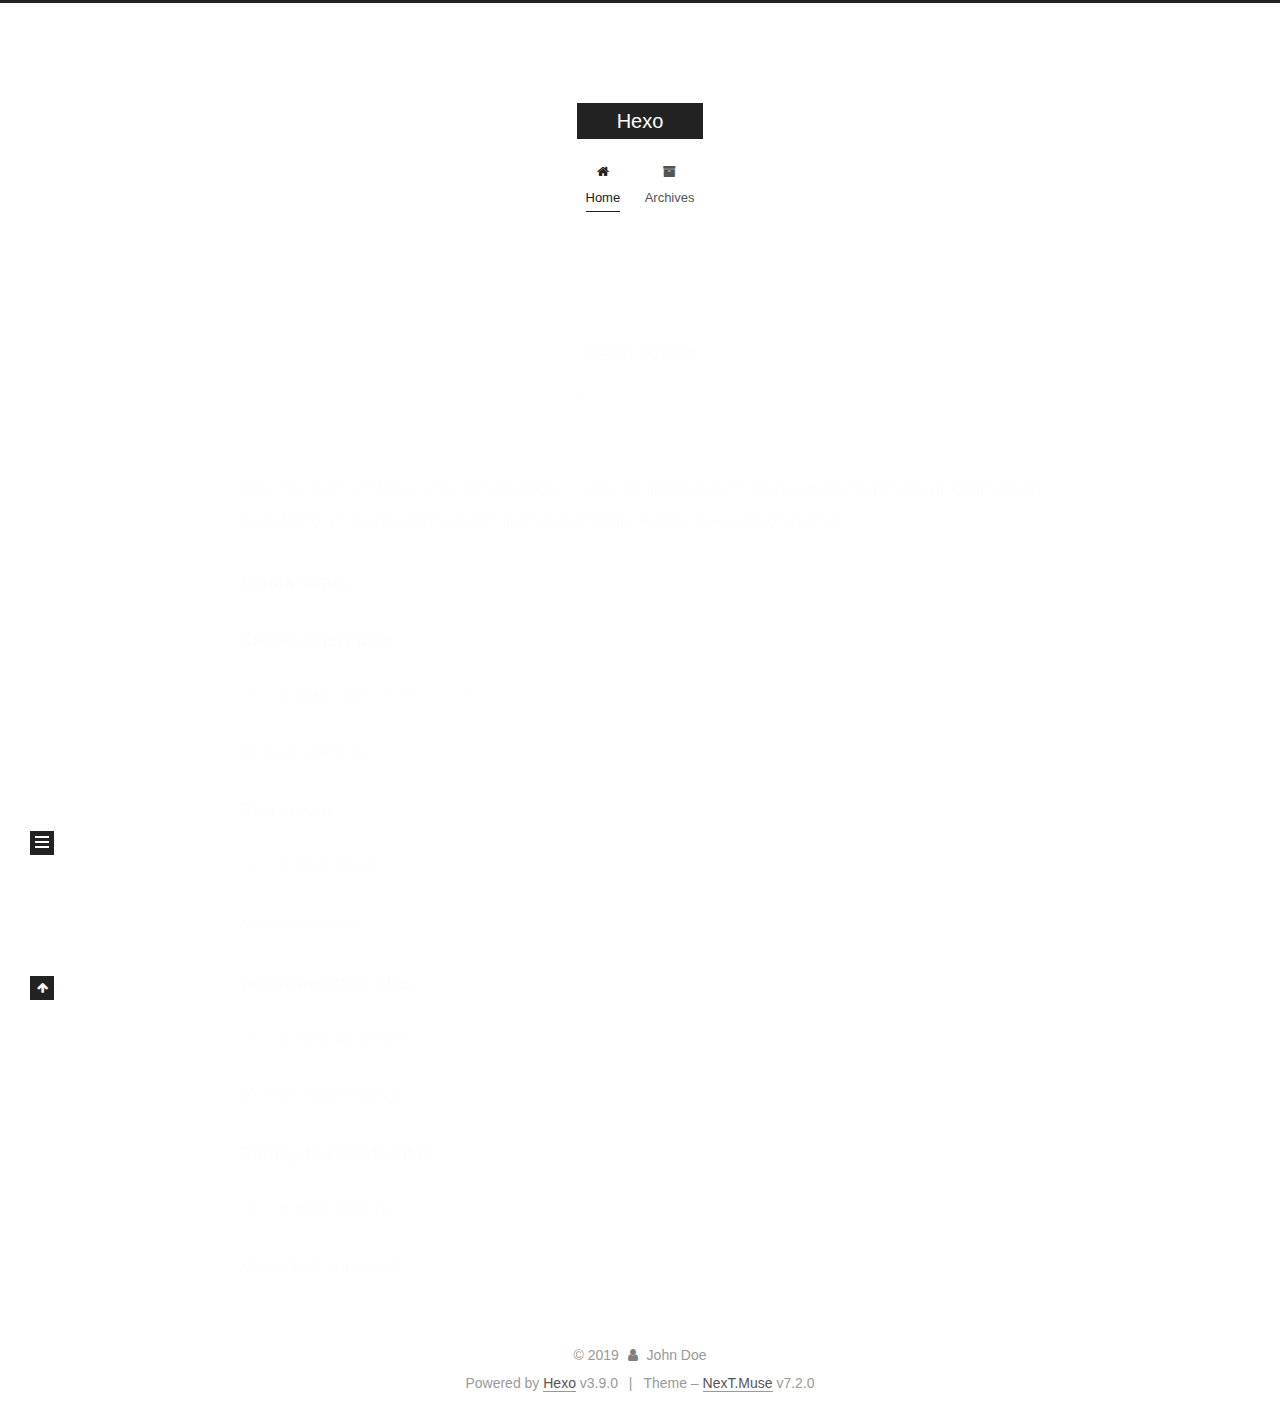
==== commit 3cb32717: "Site updated: 2019-07-20 22:56:14" ====
--- a/index.html
+++ b/index.html
@@ -95,7 +95,7 @@
 
   <meta property="og:type" content="website">
 <meta property="og:title" content="Hexo">
-<meta property="og:url" content="http://yoursite.com/index.html">
+<meta property="og:url" content="http://szzadkk.github.io/blog/index.html">
 <meta property="og:site_name" content="Hexo">
 <meta property="og:locale" content="default">
 <meta name="twitter:card" content="summary">
@@ -107,7 +107,7 @@
 
   
   
-  <link rel="canonical" href="http://yoursite.com/">
+  <link rel="canonical" href="http://szzadkk.github.io/blog/">
 
 
 
@@ -278,7 +278,7 @@
   
   
   <div class="post-block">
-    <link itemprop="mainEntityOfPage" href="http://yoursite.com/2019/07/20/hello-world/">
+    <link itemprop="mainEntityOfPage" href="http://szzadkk.github.io/blog/2019/07/20/hello-world/">
 
     <span hidden itemprop="author" itemscope itemtype="http://schema.org/Person">
       <meta itemprop="name" content="John Doe">
--- a/css/main.css
+++ b/css/main.css
@@ -1705,7 +1705,7 @@
   width: 4px;
   height: 4px;
   border-radius: 50%;
-  background: #d98f5d;
+  background: #4ad526;
 }
 .feed-link,
 .chat {
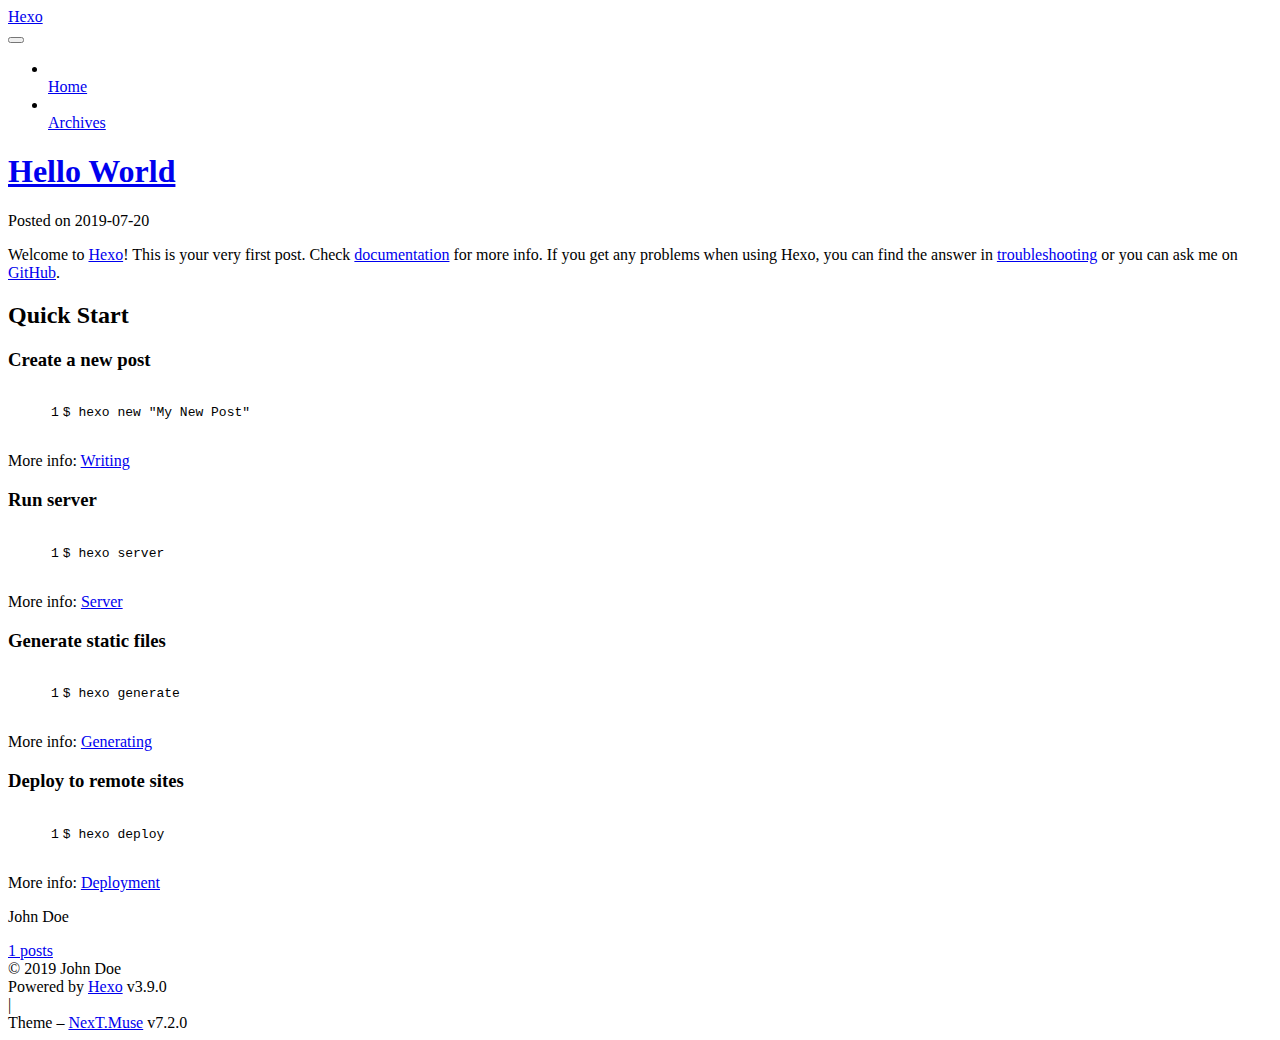
==== commit 62f37e0c: "Site updated: 2019-07-20 23:01:50" ====
--- a/index.html
+++ b/index.html
@@ -32,30 +32,30 @@
 
 
 
-  <link rel="apple-touch-icon" sizes="180x180" href="/images/apple-touch-icon-next.png?v=7.2.0">
-
-
-  <link rel="icon" type="image/png" sizes="32x32" href="/images/favicon-32x32-next.png?v=7.2.0">
-
-
-  <link rel="icon" type="image/png" sizes="16x16" href="/images/favicon-16x16-next.png?v=7.2.0">
-
-
-  <link rel="mask-icon" href="/images/logo.svg?v=7.2.0" color="#222">
-
-
-
-
-
-
-<link rel="stylesheet" href="/css/main.css?v=7.2.0">
-
-
-
-
-
-
-<link rel="stylesheet" href="/lib/font-awesome/css/font-awesome.min.css?v=4.7.0">
+  <link rel="apple-touch-icon" sizes="180x180" href="/blog/images/apple-touch-icon-next.png?v=7.2.0">
+
+
+  <link rel="icon" type="image/png" sizes="32x32" href="/blog/images/favicon-32x32-next.png?v=7.2.0">
+
+
+  <link rel="icon" type="image/png" sizes="16x16" href="/blog/images/favicon-16x16-next.png?v=7.2.0">
+
+
+  <link rel="mask-icon" href="/blog/images/logo.svg?v=7.2.0" color="#222">
+
+
+
+
+
+
+<link rel="stylesheet" href="/blog/css/main.css?v=7.2.0">
+
+
+
+
+
+
+<link rel="stylesheet" href="/blog/lib/font-awesome/css/font-awesome.min.css?v=4.7.0">
 
 
 
@@ -67,7 +67,7 @@
 <script id="hexo.configurations">
   var NexT = window.NexT || {};
   var CONFIG = {
-    root: '/',
+    root: '/blog/',
     scheme: 'Muse',
     version: '7.2.0',
     sidebar: {"position":"left","display":"post","offset":12,"onmobile":false},
@@ -176,7 +176,7 @@
     
 
     <div class="custom-logo-site-title">
-      <a href="/" class="brand" rel="start">
+      <a href="/blog/" class="brand" rel="start">
         <span class="logo-line-before"><i></i></span>
         <span class="site-title">Hexo</span>
         <span class="logo-line-after"><i></i></span>
@@ -205,16 +205,16 @@
         
         
           
-          <li class="menu-item menu-item-home menu-item-active">
-
-    
-    
-      
-    
-
-    
-
-    <a href="/" rel="section"><i class="menu-item-icon fa fa-fw fa-home"></i> <br>Home</a>
+          <li class="menu-item menu-item-home">
+
+    
+    
+      
+    
+
+    
+
+    <a href="/blog/" rel="section"><i class="menu-item-icon fa fa-fw fa-home"></i> <br>Home</a>
 
   </li>
         
@@ -230,7 +230,7 @@
 
     
 
-    <a href="/archives/" rel="section"><i class="menu-item-icon fa fa-fw fa-archive"></i> <br>Archives</a>
+    <a href="/blog/archives/" rel="section"><i class="menu-item-icon fa fa-fw fa-archive"></i> <br>Archives</a>
 
   </li>
 
@@ -278,12 +278,12 @@
   
   
   <div class="post-block">
-    <link itemprop="mainEntityOfPage" href="http://szzadkk.github.io/blog/2019/07/20/hello-world/">
+    <link itemprop="mainEntityOfPage" href="http://szzadkk.github.io/blog/blog/2019/07/20/hello-world/">
 
     <span hidden itemprop="author" itemscope itemtype="http://schema.org/Person">
       <meta itemprop="name" content="John Doe">
       <meta itemprop="description" content>
-      <meta itemprop="image" content="/images/avatar.gif">
+      <meta itemprop="image" content="/blog/images/avatar.gif">
     </span>
 
     <span hidden itemprop="publisher" itemscope itemtype="http://schema.org/Organization">
@@ -298,7 +298,7 @@
           <h1 class="post-title" itemprop="name headline">
                 
                 
-                <a href="/2019/07/20/hello-world/" class="post-title-link" itemprop="url">Hello World</a>
+                <a href="/blog/2019/07/20/hello-world/" class="post-title-link" itemprop="url">Hello World</a>
               
             
           </h1>
@@ -462,7 +462,7 @@
     
       <div class="site-state-item site-state-posts">
         
-          <a href="/archives/">
+          <a href="/blog/archives/">
         
           <span class="site-state-item-count">1</span>
           <span class="site-state-item-name">posts</span>
@@ -590,34 +590,34 @@
 
 
   
-  <script src="/lib/jquery/index.js?v=3.4.1"></script>
-
-  
-  <script src="/lib/velocity/velocity.min.js?v=1.2.1"></script>
-
-  
-  <script src="/lib/velocity/velocity.ui.min.js?v=1.2.1"></script>
-
-
-
-
-  <script src="/js/utils.js?v=7.2.0"></script>
-
-  <script src="/js/motion.js?v=7.2.0"></script>
-
-
-
-  
-  
-
-
-  <script src="/js/schemes/muse.js?v=7.2.0"></script>
-
-
-
-  
-
-  <script src="/js/next-boot.js?v=7.2.0"></script>
+  <script src="/blog/lib/jquery/index.js?v=3.4.1"></script>
+
+  
+  <script src="/blog/lib/velocity/velocity.min.js?v=1.2.1"></script>
+
+  
+  <script src="/blog/lib/velocity/velocity.ui.min.js?v=1.2.1"></script>
+
+
+
+
+  <script src="/blog/js/utils.js?v=7.2.0"></script>
+
+  <script src="/blog/js/motion.js?v=7.2.0"></script>
+
+
+
+  
+  
+
+
+  <script src="/blog/js/schemes/muse.js?v=7.2.0"></script>
+
+
+
+  
+
+  <script src="/blog/js/next-boot.js?v=7.2.0"></script>
 
   
 
